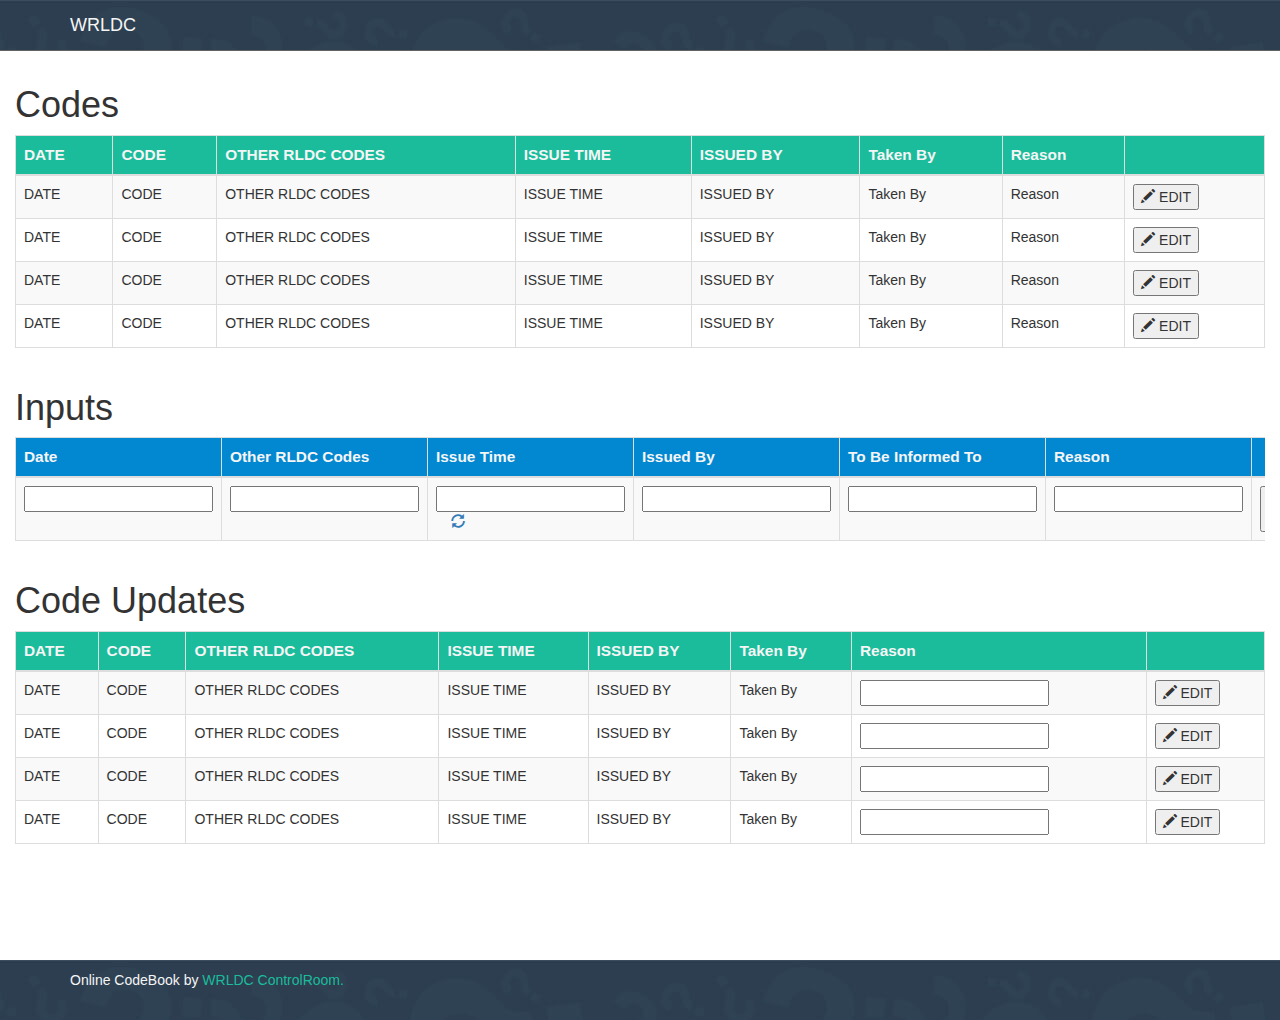
==== CodeBook/index.html @ 4d41e731 "codebook" ====
<!DOCTYPE HTML>
<meta charset="UTF-8">
<html style="height: 100%">
<head>
    <meta http-equiv="Content-Type" content="text/html; charset=utf-8">
    <meta name="viewport" content="width=device-width, initial-scale=1">
    <title>Schedule</title>
    <link rel="stylesheet" href="../slick.grid.css" type="text/css"/>
    <link rel="stylesheet" href="../css/smoothness/jquery-ui-1.8.16.custom.css" type="text/css"/>
    <link rel="stylesheet" href="../bootstrap/css/bootstrap.min.css" type="text/css"/>
    <script src = "../bootstrap/js/jquery.min.js"></script>
    <script src = "../bootstrap/js/bootstrap.min.js"></script>
</head>
<body  style="padding-top: 65px;height: 100%">
<!-- Navigation -->
<div class="navbar navbar-inverse navbar-fixed-top" style="background-image: url(../header_bg.jpg);">
    <div class="container">
        <div class="navbar-header">
            <button type="button" class="navbar-toggle collapsed" data-toggle="collapse" data-target=".navbar-collapse">
                <span class="icon-bar"></span>
                <span class="icon-bar"></span>
                <span class="icon-bar"></span>
            </button>
            <a class="navbar-brand" href="http://www.wrldc.com/" target="_blank" >WRLDC</a>
        </div>
        <div class="navbar-collapse collapse" style="height: 1px;">
            <ul class="nav navbar-nav navbar-right">

            </ul>
        </div><!--/.nav-collapse -->
    </div>
</div>

<!-- Page Content -->
<div style="margin-bottom: 60px;min-height: 100%;height: auto !important;height: 100%;">
    <div class="container-fluid" style="margin:0;">
        <h1>Codes</h1>
        <div class="table-responsive">
            <table class="table table-striped table-bordered table-hover">
                <thead style="background-color: #1abc9c;color: whitesmoke">
                <tr>
                    <td>DATE</td><td>CODE</td><td>OTHER RLDC CODES</td><td>ISSUE TIME</td><td>ISSUED BY</td><td>Taken By</td><td>Reason</td><td></td>
                </tr>
                </thead>
                <tbody>
                <tr>
                    <td>DATE</td><td>CODE</td><td>OTHER RLDC CODES</td><td>ISSUE TIME</td><td>ISSUED BY</td><td>Taken By</td><td>Reason</td><td><button class="editButton"><span class="glyphicon glyphicon-pencil"></span>  EDIT</button></td>
                </tr>
                <tr>
                    <td>DATE</td><td>CODE</td><td>OTHER RLDC CODES</td><td>ISSUE TIME</td><td>ISSUED BY</td><td>Taken By</td><td>Reason</td><td><button class="editButton"><span class="glyphicon glyphicon-pencil"></span>  EDIT</button></td>
                </tr>
                <tr>
                    <td>DATE</td><td>CODE</td><td>OTHER RLDC CODES</td><td>ISSUE TIME</td><td>ISSUED BY</td><td>Taken By</td><td>Reason</td><td><button class="editButton"><span class="glyphicon glyphicon-pencil"></span>  EDIT</button></td>
                </tr>
                <tr>
                    <td>DATE</td><td>CODE</td><td>OTHER RLDC CODES</td><td>ISSUE TIME</td><td>ISSUED BY</td><td>Taken By</td><td>Reason</td><td><button class="editButton"><span class="glyphicon glyphicon-pencil"></span>  EDIT</button></td>
                </tr>
                </tbody>
            </table>
        </div>
        <h1>Inputs</h1>
        <div class="table-responsive">
            <table class="table table-striped table-bordered table-hover">
                <thead style="background-color: #0288d1;color: whitesmoke">
                <tr>
                    <td>Date</td><td>Other RLDC Codes</td><td>Issue Time</td><td>Issued By</td><td>To Be Informed To</td><td>Reason</td><td></td>
                </tr>
                </thead>
                <tbody>
                <tr>
                    <td><input id="datePicker"><br></td><td><input type="text"/></td><td><input id="timePicker" type="text"/><a><span class="glyphicon glyphicon-refresh" style="margin-left: 15px;" onclick="refreshtime()"></span></a></td><td><input type="text"></td><td><input type="text"/></td><td><input type="text"></td><td><button class="cancelButton"><span class="glyphicon glyphicon-remove"></span> CANCEL</button></td>
                </tr>
                </tbody>
            </table>
        </div>
        <h1>Code Updates</h1>
        <div class="table-responsive">
            <table class="table table-striped table-bordered table-hover">
                <thead style="background-color: #1abc9c;color: whitesmoke">
                <tr>
                    <td>DATE</td><td>CODE</td><td>OTHER RLDC CODES</td><td>ISSUE TIME</td><td>ISSUED BY</td><td>Taken By</td><td>Reason</td><td></td>
                </tr>
                </thead>
                <tbody>
                <tr>
                    <td>DATE</td><td>CODE</td><td>OTHER RLDC CODES</td><td>ISSUE TIME</td><td>ISSUED BY</td><td>Taken By</td><td><input type="text"/></td><td><button class="editButton"><span class="glyphicon glyphicon-pencil"></span>  EDIT</button></td>
                </tr>
                <tr>
                    <td>DATE</td><td>CODE</td><td>OTHER RLDC CODES</td><td>ISSUE TIME</td><td>ISSUED BY</td><td>Taken By</td><td><input type="text"/></td><td><button class="editButton"><span class="glyphicon glyphicon-pencil"></span>  EDIT</button></td>
                </tr>
                <tr>
                    <td>DATE</td><td>CODE</td><td>OTHER RLDC CODES</td><td>ISSUE TIME</td><td>ISSUED BY</td><td>Taken By</td><td><input type="text"/></td><td><button class="editButton"><span class="glyphicon glyphicon-pencil"></span>  EDIT</button></td>
                </tr>
                <tr>
                    <td>DATE</td><td>CODE</td><td>OTHER RLDC CODES</td><td>ISSUE TIME</td><td>ISSUED BY</td><td>Taken By</td><td><input type="text"/></td><td><button class="editButton"><span class="glyphicon glyphicon-pencil"></span>  EDIT</button></td>
                </tr>
                </tbody>
            </table>
        </div>
    </div>

</div>
<div id="footer" style="height: 60px;padding-top:10px;background-color: #626262;background-image:url(../header_bg.jpg)">
    <div class="container">
        <p class="muted credit" style="color: whitesmoke">Online CodeBook by <a target="_blank" href="http://www.wrldc.com"><span style="color: #1abc9c;">WRLDC ControlRoom.</span></a>
    </div>
</div>

<script src="../lib/firebugx.js"></script>
<script src="../lib/jquery-1.7.min.js"></script>
<script src="../lib/jquery-ui-1.8.16.custom.min.js"></script>
<script src="../lib/jquery.event.drag-2.2.js"></script>
<script src="codebook.js"></script>
<link rel="stylesheet" href="codebook.css">
</body>
</html>
---- CodeBook/codebook.css ----
.navbar-inverse .navbar-brand {
    color: whitesmoke;
}
.navbar-inverse .navbar-brand:hover {
    color: #1abc9c;
}

thead tr{
    font-weight: bold;
    font-size: 110%;
}

.navbar-inverse {
    background-color: #626262;
    border-color: #626262;
}
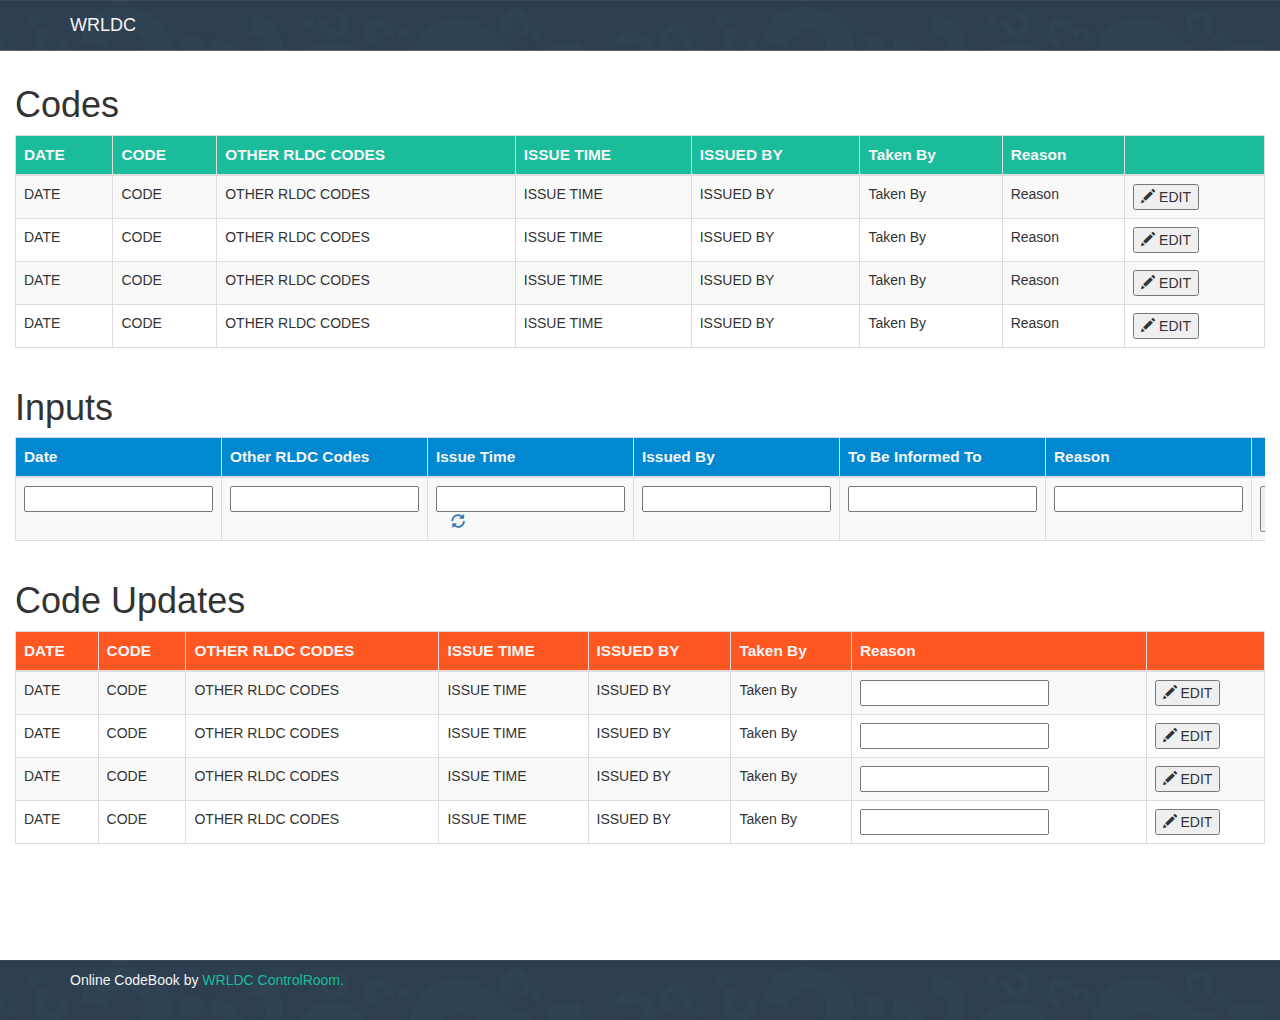
==== commit 0c748ef6: "codebook thead color" ====
--- a/CodeBook/index.html
+++ b/CodeBook/index.html
@@ -76,7 +76,7 @@
         <h1>Code Updates</h1>
         <div class="table-responsive">
             <table class="table table-striped table-bordered table-hover">
-                <thead style="background-color: #1abc9c;color: whitesmoke">
+                <thead style="background-color: #FF5722;color: whitesmoke">
                 <tr>
                     <td>DATE</td><td>CODE</td><td>OTHER RLDC CODES</td><td>ISSUE TIME</td><td>ISSUED BY</td><td>Taken By</td><td>Reason</td><td></td>
                 </tr>
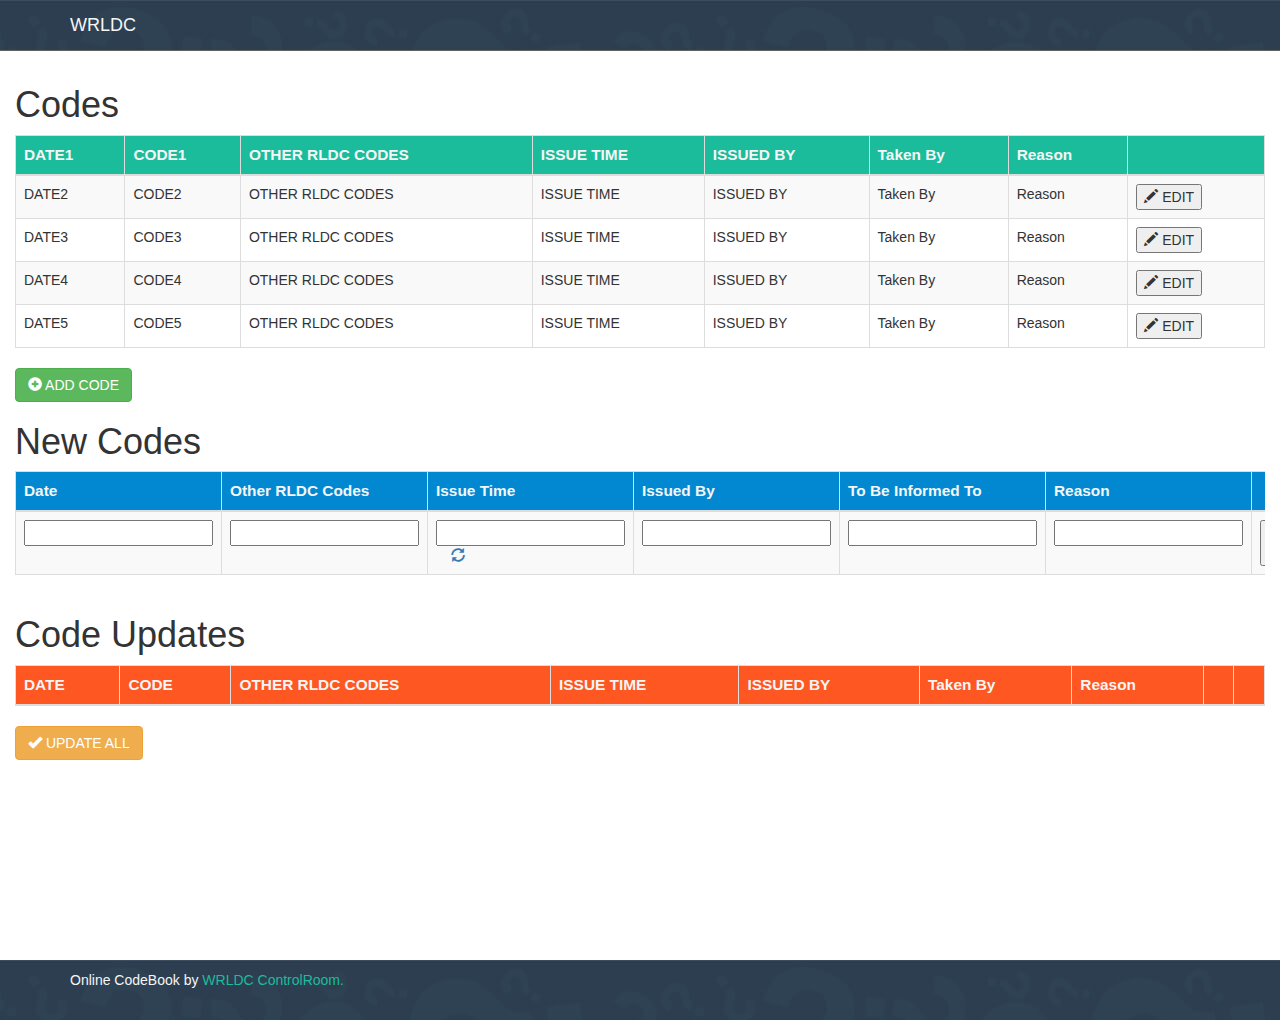
==== commit c1f78198: "codebook UI mechanism" ====
--- a/CodeBook/index.html
+++ b/CodeBook/index.html
@@ -4,7 +4,7 @@
 <head>
     <meta http-equiv="Content-Type" content="text/html; charset=utf-8">
     <meta name="viewport" content="width=device-width, initial-scale=1">
-    <title>Schedule</title>
+    <title>CodeBook WRLDC</title>
     <link rel="stylesheet" href="../slick.grid.css" type="text/css"/>
     <link rel="stylesheet" href="../css/smoothness/jquery-ui-1.8.16.custom.css" type="text/css"/>
     <link rel="stylesheet" href="../bootstrap/css/bootstrap.min.css" type="text/css"/>
@@ -36,29 +36,30 @@
     <div class="container-fluid" style="margin:0;">
         <h1>Codes</h1>
         <div class="table-responsive">
-            <table class="table table-striped table-bordered table-hover">
+            <table class="table table-striped table-bordered table-hover" id="MainList">
                 <thead style="background-color: #1abc9c;color: whitesmoke">
                 <tr>
-                    <td>DATE</td><td>CODE</td><td>OTHER RLDC CODES</td><td>ISSUE TIME</td><td>ISSUED BY</td><td>Taken By</td><td>Reason</td><td></td>
+                    <td>DATE1</td><td>CODE1</td><td>OTHER RLDC CODES</td><td>ISSUE TIME</td><td>ISSUED BY</td><td>Taken By</td><td>Reason</td><td></td>
                 </tr>
                 </thead>
                 <tbody>
                 <tr>
-                    <td>DATE</td><td>CODE</td><td>OTHER RLDC CODES</td><td>ISSUE TIME</td><td>ISSUED BY</td><td>Taken By</td><td>Reason</td><td><button class="editButton"><span class="glyphicon glyphicon-pencil"></span>  EDIT</button></td>
+                    <td>DATE2</td><td>CODE2</td><td>OTHER RLDC CODES</td><td>ISSUE TIME</td><td>ISSUED BY</td><td>Taken By</td><td>Reason</td><td><button class="editButton" onclick="startEdit(this)"><span class="glyphicon glyphicon-pencil"></span>  EDIT</button></td>
                 </tr>
                 <tr>
-                    <td>DATE</td><td>CODE</td><td>OTHER RLDC CODES</td><td>ISSUE TIME</td><td>ISSUED BY</td><td>Taken By</td><td>Reason</td><td><button class="editButton"><span class="glyphicon glyphicon-pencil"></span>  EDIT</button></td>
+                    <td>DATE3</td><td>CODE3</td><td>OTHER RLDC CODES</td><td>ISSUE TIME</td><td>ISSUED BY</td><td>Taken By</td><td>Reason</td><td><button class="editButton" onclick="startEdit(this)"><span class="glyphicon glyphicon-pencil"></span>  EDIT</button></td>
                 </tr>
                 <tr>
-                    <td>DATE</td><td>CODE</td><td>OTHER RLDC CODES</td><td>ISSUE TIME</td><td>ISSUED BY</td><td>Taken By</td><td>Reason</td><td><button class="editButton"><span class="glyphicon glyphicon-pencil"></span>  EDIT</button></td>
+                    <td>DATE4</td><td>CODE4</td><td>OTHER RLDC CODES</td><td>ISSUE TIME</td><td>ISSUED BY</td><td>Taken By</td><td>Reason</td><td><button class="editButton" onclick="startEdit(this)"><span class="glyphicon glyphicon-pencil"></span>  EDIT</button></td>
                 </tr>
                 <tr>
-                    <td>DATE</td><td>CODE</td><td>OTHER RLDC CODES</td><td>ISSUE TIME</td><td>ISSUED BY</td><td>Taken By</td><td>Reason</td><td><button class="editButton"><span class="glyphicon glyphicon-pencil"></span>  EDIT</button></td>
+                    <td>DATE5</td><td>CODE5</td><td>OTHER RLDC CODES</td><td>ISSUE TIME</td><td>ISSUED BY</td><td>Taken By</td><td>Reason</td><td><button class="editButton" onclick="startEdit(this)"><span class="glyphicon glyphicon-pencil"></span>  EDIT</button></td>
                 </tr>
                 </tbody>
             </table>
         </div>
-        <h1>Inputs</h1>
+        <button class="btn btn-success"><span class="glyphicon glyphicon-plus-sign"></span> ADD CODE</button>
+        <h1>New Codes</h1>
         <div class="table-responsive">
             <table class="table table-striped table-bordered table-hover">
                 <thead style="background-color: #0288d1;color: whitesmoke">
@@ -75,28 +76,18 @@
         </div>
         <h1>Code Updates</h1>
         <div class="table-responsive">
-            <table class="table table-striped table-bordered table-hover">
+            <table class="table table-striped table-bordered table-hover" id="updateTable">
                 <thead style="background-color: #FF5722;color: whitesmoke">
                 <tr>
-                    <td>DATE</td><td>CODE</td><td>OTHER RLDC CODES</td><td>ISSUE TIME</td><td>ISSUED BY</td><td>Taken By</td><td>Reason</td><td></td>
+                    <td>DATE</td><td>CODE</td><td>OTHER RLDC CODES</td><td>ISSUE TIME</td><td>ISSUED BY</td><td>Taken By</td><td>Reason</td><td></td><td></td>
                 </tr>
                 </thead>
                 <tbody>
-                <tr>
-                    <td>DATE</td><td>CODE</td><td>OTHER RLDC CODES</td><td>ISSUE TIME</td><td>ISSUED BY</td><td>Taken By</td><td><input type="text"/></td><td><button class="editButton"><span class="glyphicon glyphicon-pencil"></span>  EDIT</button></td>
-                </tr>
-                <tr>
-                    <td>DATE</td><td>CODE</td><td>OTHER RLDC CODES</td><td>ISSUE TIME</td><td>ISSUED BY</td><td>Taken By</td><td><input type="text"/></td><td><button class="editButton"><span class="glyphicon glyphicon-pencil"></span>  EDIT</button></td>
-                </tr>
-                <tr>
-                    <td>DATE</td><td>CODE</td><td>OTHER RLDC CODES</td><td>ISSUE TIME</td><td>ISSUED BY</td><td>Taken By</td><td><input type="text"/></td><td><button class="editButton"><span class="glyphicon glyphicon-pencil"></span>  EDIT</button></td>
-                </tr>
-                <tr>
-                    <td>DATE</td><td>CODE</td><td>OTHER RLDC CODES</td><td>ISSUE TIME</td><td>ISSUED BY</td><td>Taken By</td><td><input type="text"/></td><td><button class="editButton"><span class="glyphicon glyphicon-pencil"></span>  EDIT</button></td>
-                </tr>
+
                 </tbody>
             </table>
         </div>
+        <button class="btn btn-warning"><span class="glyphicon glyphicon-ok"></span> UPDATE ALL</button>
     </div>
 
 </div>
